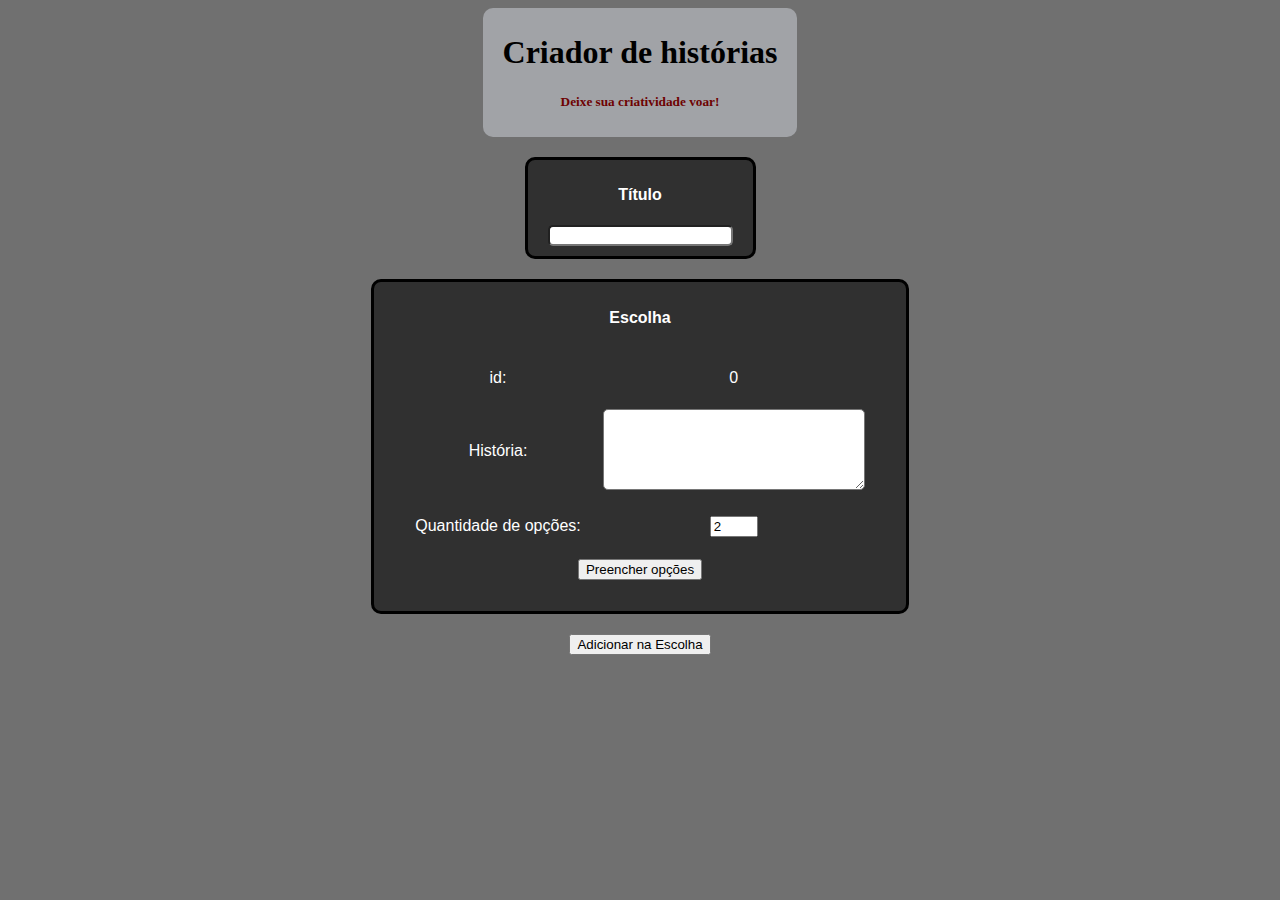
==== json_creator.html @ 96b3b90e "link index added" ====
<!DOCTYPE html>
<html lang="en">
<head>
    <meta charset="UTF-8">
    <meta http-equiv="X-UA-Compatible" content="IE=edge">
    <meta name="viewport" content="width=device-width, initial-scale=1.0">
    <title>Criador de histórias</title>
    <link rel="stylesheet" type="text/css" href="layout.css">
</head>
<body>
    <div class="ex_title">
        <div class="title">
            <h1 id="history_title">Criador de histórias</h1>
            <h5>Deixe sua criatividade voar!</h5>
        </div>
    </div>
    <div id="content">
        <div class="input_atom">
            <h4>Título</h4>
            <input class="input_text" type="text">
        </div>
        <div id="choices">
        </div>
        <div id="add_choice_div">
            <button id="add_choice">Adicionar na Escolha</button>
        </div>
        
    </div>
    <script>
        function show_options(){
            let i=0
            option = document.getElementById(this.id[this.id.length-1]+"_option_"+i.toString())
            link = document.getElementById(this.id[this.id.length-1] + "_option_link_"+i.toString())
            while (option !== null){
                option.remove()
                link.remove()
                i++
                option = document.getElementById(this.id[this.id.length-1] + "_option_"+i.toString())
                link = document.getElementById(this.id[this.id.length-1] + "_option_link_"+i.toString())
            }


            let number_input = document.getElementById("input_number_" + this.id[this.id.length-1])

            let table = document.getElementById("choice_table_" + this.id[this.id.length-1])

            console.log(number_input.max, number_input.value, number_input.value > number_input.max)

            if(number_input.value > Number(number_input.max) || number_input.value < 0){
                window.alert("Número inválido, digite um número entre 0 e 5.")
                return 
            }

            for (let i=0;i<number_input.value;i++){
                    let el = document.createElement('tr')
                    let el2 = document.createElement('tr')
                    el.id = this.id[this.id.length-1] + "_option_"+i.toString()
                    el2.id = this.id[this.id.length-1] + "_option_link_"+i.toString()

                    el.innerHTML = `
                    <td>Opção ${i}: </td> 
                    <td><input type="text" id="${this.id[this.id.length-1]}_input_number_${i}"></td>`
                    el2.innerHTML = `
                    <td>Link ${i}: </td> 
                    <td><input type="number" id="${this.id[this.id.length-1]}_input_link_${i}"></td>
                    `
                    
                    table.appendChild(el)
                    table.appendChild(el2)
                }
        }
        function add_choice() {
            let new_choice = document.createElement("div", {"class": "input_atom"})
            new_choice.className = "input_atom"
            console.log(actual_id)

            new_choice.innerHTML = `
                <h4>Escolha</h4>
                <table class="choice_table" id="choice_table_${actual_id}">
                    <tr>
                        <td>id: </td>
                        <td><span id="id_${actual_id}">${actual_id}</span></td>
                    </tr>
                    <tr>
                        <td>História: </td>
                        <td><textarea class="input_text" id="history_${actual_id}" cols="30" rows="5"></textarea></td>
                    </tr>
                    <tr>
                        <td>Quantidade de opções: </td>
                        <td><input type="number" class="input_number" id="input_number_${actual_id}" value="2" min="0" max="5"></td>
                    </tr>
                    <tr><td colspan="2"><button id="button_${actual_id}">Preencher opções</button></td></tr>
                </table>
            `

            parent = document.getElementById('choices')
            parent.appendChild(new_choice)
            
            let button = document.getElementById(`button_${actual_id}`)
            button.addEventListener('click', show_options, false)

            actual_id++

        }

        var actual_id = 0

        add_choice_button = document.getElementById('add_choice')
        add_choice_button.addEventListener('click', add_choice, false)

        add_choice()
    </script>
</body>
</html>
---- layout.css ----
body{
    background-color: rgb(112, 112, 112);
}
div.ex_title{
    text-align: center;
    width: 100%;
}
.title{
    padding-left: 20px;
    padding-right: 20px;
    padding-top: 5px;
    padding-bottom: 5px;
    border-radius: 10px;
    background-color: rgb(161, 163, 167);
    width: max-content;
    margin-left: auto;
    margin-right: auto;
}
h5{
    text-align: center;
    color:rgb(110, 2, 2);
    font-family:'Lucida Handwriting';
}
h1#history_title{
    text-align: center;
    font-family:'Lucida Handwriting';
}
#content{
    margin-left: 20%;
    margin-right: 20%;
}
p{
    text-indent: 40px;
    font-size: 20px;
    font-family: Verdana, Geneva, Tahoma, sans-serif;
}
div.option{
    padding-left: 20px;
    padding-right: 20px;
    padding-top: 5px;
    padding-bottom: 5px;
    border-radius: 10px;

    cursor: pointer;
    width: max-content;
}
p.option{
    padding-left: 20px;
    padding-right: 20px;
    padding-top: 5px;
    padding-bottom: 5px;
    border-radius: 10px;
    background-color: rgb(2, 2, 2);
    color: white;
    font-size: 15px;
    text-indent: 0px;
}
div.input_atom{
    padding-left: 20px;
    padding-right: 20px;
    padding-top: 5px;
    padding-bottom: 10px;
    border-radius: 10px;
    background-color: rgb(48, 48, 48);

    border-color: black;
    border-style: solid;
    border-width: 3px;

    margin: 20px;

    color: white;
    
    margin-left: auto;
    margin-right: auto;
    width: max-content;
    text-align: center;
    font-family: Verdana, Geneva, Tahoma, sans-serif;
}

.input_text{
    border-radius: 5px;
}

.input_number{
    width: 40px;
}
.choice_table{
    border-collapse:separate; 
    border-spacing:20px;
}

#add_choice_div{
    width: 100%;
    text-align: center;
}

#add_choice{
    width: max-content;
}
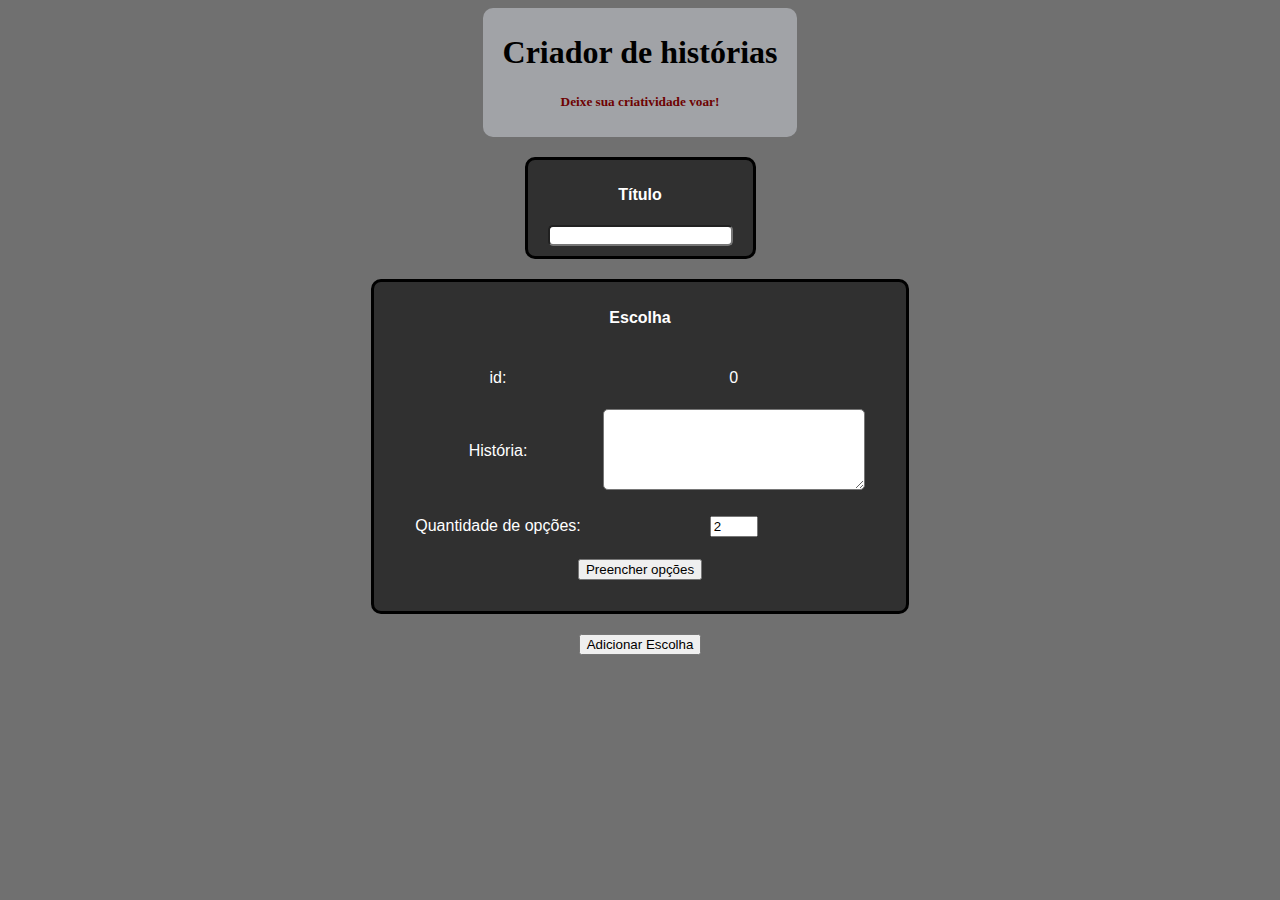
==== commit 66d836f2: "text add choice button changed" ====
--- a/json_creator.html
+++ b/json_creator.html
@@ -22,7 +22,7 @@
         <div id="choices">
         </div>
         <div id="add_choice_div">
-            <button id="add_choice">Adicionar na Escolha</button>
+            <button id="add_choice">Adicionar Escolha</button>
         </div>
         
     </div>
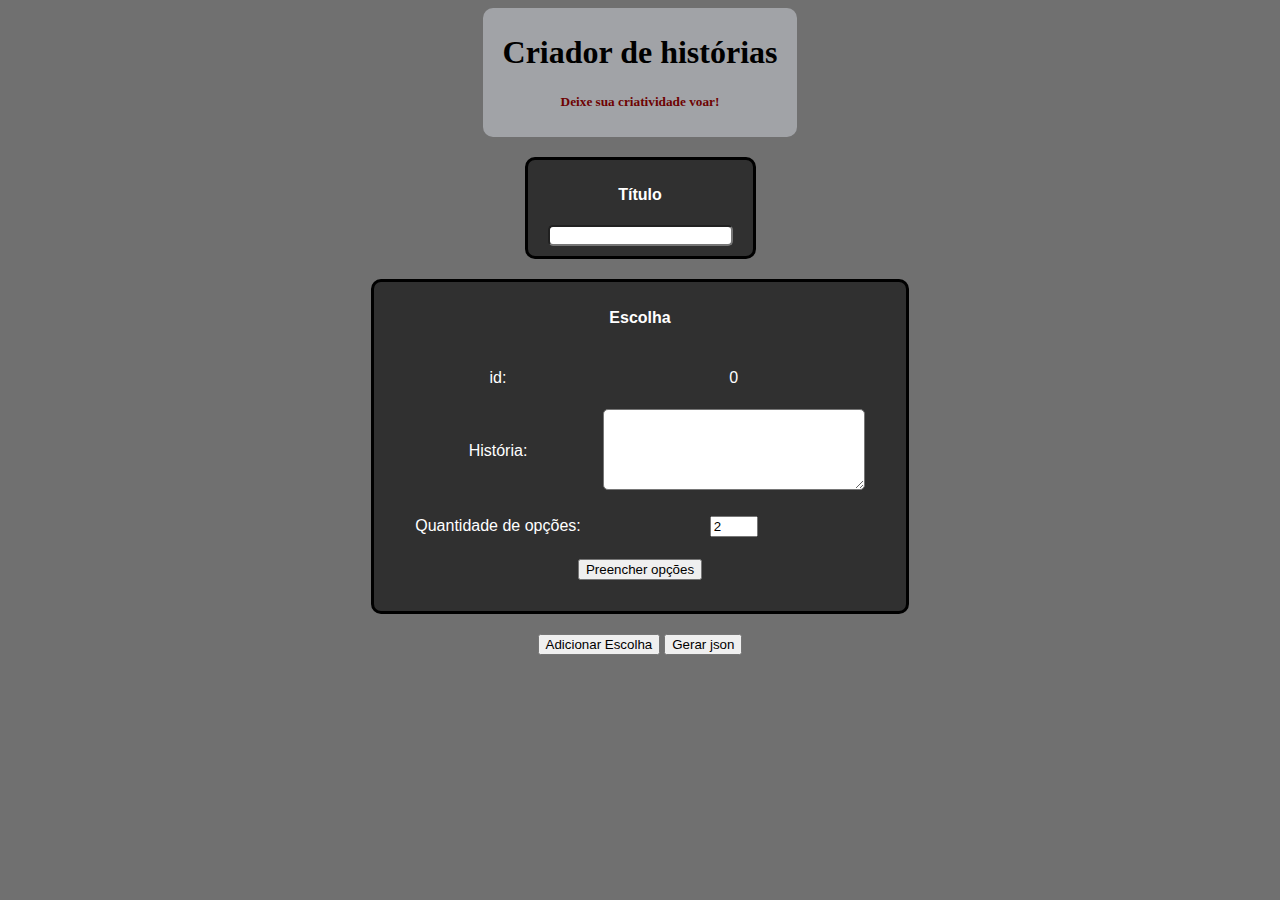
==== commit 12b0795a: "json creator 1th version completed" ====
--- a/json_creator.html
+++ b/json_creator.html
@@ -17,16 +17,73 @@
     <div id="content">
         <div class="input_atom">
             <h4>Título</h4>
-            <input class="input_text" type="text">
+            <input class="input_text" type="text" id="title">
         </div>
         <div id="choices">
         </div>
         <div id="add_choice_div">
             <button id="add_choice">Adicionar Escolha</button>
+            <button id="submit">Gerar json</button>
         </div>
         
     </div>
     <script>
+        /*
+        {
+            "id": 0,
+            "História": "Acabou a comida da sua geladeira, você sai as 21:00 da noite para buscar comida no mercado (2 quarteirões da sua casa)...",
+            "Opções": [
+                {"Id": 0, "Texto": "Ir de carro", "link": 1},
+                {"Id": 1, "Texto": "Ir a pé", "link": 2}
+            ]
+        }
+        */
+        function generate_json(){
+            json_result = {
+                "Titulo": document.getElementById('title').value,
+                "Escolhas": []
+            }
+
+            let i=0
+
+            choice = document.getElementById(`choice_table_${i}`)
+
+            for (;choice !== null;){
+                choice_json = {
+                    "id": i,
+                    "História": document.getElementById(`history_${i}`).value,
+                    "Opções": []
+                }
+                
+                let j=0
+
+                let option = document.getElementById(i.toString()+"_option_number_"+j.toString())
+                let link = document.getElementById(i.toString()+"_option_input_link_"+j.toString())
+                while (option !== null){
+                    let option_json = {"Id": j, "Texto": option.value, "link": null}
+
+                    if (link.value > 0 && link.value < actual_id){
+                        option_json.link = link.value
+                    }
+
+                    choice_json["Opções"].push(option_json)
+
+                    j++
+                    option = document.getElementById(i.toString()+"_option_number_"+j.toString())
+                    link = document.getElementById(i.toString()+"_option_input_link_"+j.toString())
+                }
+
+                json_result['Escolhas'].push(choice_json)
+
+                i++
+
+                choice = document.getElementById(`choice_table_${i}`)
+            }
+
+            console.log(json_result)
+
+        }
+
         function show_options(){
             let i=0
             option = document.getElementById(this.id[this.id.length-1]+"_option_"+i.toString())
@@ -59,10 +116,10 @@
 
                     el.innerHTML = `
                     <td>Opção ${i}: </td> 
-                    <td><input type="text" id="${this.id[this.id.length-1]}_input_number_${i}"></td>`
+                    <td><input type="text" id="${this.id[this.id.length-1]}_option_number_${i}"></td>`
                     el2.innerHTML = `
                     <td>Link ${i}: </td> 
-                    <td><input type="number" id="${this.id[this.id.length-1]}_input_link_${i}"></td>
+                    <td><input type="number" value="-1" id="${this.id[this.id.length-1]}_option_input_link_${i}"></td>
                     `
                     
                     table.appendChild(el)
@@ -70,7 +127,7 @@
                 }
         }
         function add_choice() {
-            let new_choice = document.createElement("div", {"class": "input_atom"})
+            let new_choice = document.createElement("div")
             new_choice.className = "input_atom"
             console.log(actual_id)
 
@@ -105,8 +162,12 @@
 
         var actual_id = 0
 
-        add_choice_button = document.getElementById('add_choice')
+        let add_choice_button = document.getElementById('add_choice')
+        let submit_button = document.getElementById('submit')
+        submit_button.addEventListener('click', generate_json, false)
         add_choice_button.addEventListener('click', add_choice, false)
+
+        var json_result
 
         add_choice()
     </script>
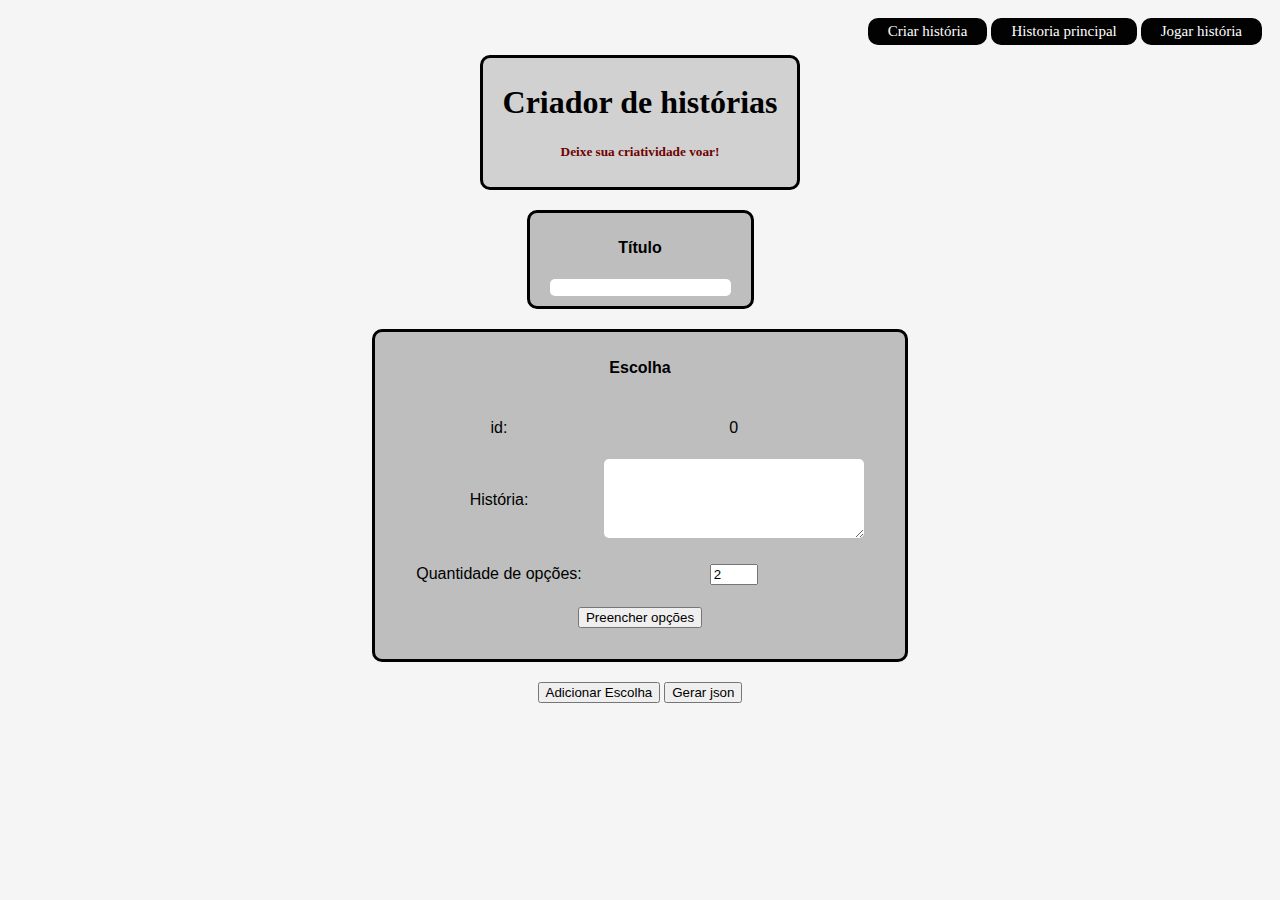
==== commit f3aba855: "1th colors changed" ====
--- a/json_creator.html
+++ b/json_creator.html
@@ -8,6 +8,24 @@
     <link rel="stylesheet" type="text/css" href="layout.css">
 </head>
 <body>
+    <div class="header">
+        <a href="/criar_historia">
+            <div class="header_item">
+                Criar história
+            </div>
+        </a>
+        <a href="/">
+            <div class="header_item">
+                Historia principal
+            </div>
+        </a>
+        <a href="/jogar_historia">
+            <div class="header_item">
+                Jogar história
+            </div>
+        </a>
+    </div>
+    
     <div class="ex_title">
         <div class="title">
             <h1 id="history_title">Criador de histórias</h1>
@@ -62,7 +80,7 @@
                 while (option !== null){
                     let option_json = {"Id": j, "Texto": option.value, "link": null}
 
-                    if (link.value > 0 && link.value < actual_id){
+                    if (link.value >= 0 && link.value < actual_id){
                         option_json.link = link.value
                     }
 
@@ -81,6 +99,7 @@
             }
 
             console.log(json_result)
+            navigator.clipboard.writeText(JSON.stringify(json_result));
 
         }
 
--- a/layout.css
+++ b/layout.css
@@ -1,5 +1,5 @@
 body{
-    background-color: rgb(112, 112, 112);
+    background-color: rgb(245, 245, 245);
 }
 div.ex_title{
     text-align: center;
@@ -11,7 +11,11 @@
     padding-top: 5px;
     padding-bottom: 5px;
     border-radius: 10px;
-    background-color: rgb(161, 163, 167);
+    background-color: rgb(209, 209, 209);
+    border-color: black;
+    border-style: solid;
+    border-width: 3px;
+
     width: max-content;
     margin-left: auto;
     margin-right: auto;
@@ -34,34 +38,29 @@
     font-size: 20px;
     font-family: Verdana, Geneva, Tahoma, sans-serif;
 }
-div.option{
-    padding-left: 20px;
-    padding-right: 20px;
-    padding-top: 5px;
-    padding-bottom: 5px;
-    border-radius: 10px;
-
-    cursor: pointer;
-    width: max-content;
-}
 p.option{
-    padding-left: 20px;
-    padding-right: 20px;
-    padding-top: 5px;
-    padding-bottom: 5px;
+    padding: 5px 20px 5px 20px;
     border-radius: 10px;
     background-color: rgb(2, 2, 2);
+    cursor: pointer;
+
+    transition: padding 0.25s;
+
+    width: max-content;
     color: white;
     font-size: 15px;
     text-indent: 0px;
 }
+
+p.option:hover{
+    padding: 10px 40px 10px 40px;
+}
+
+
 div.input_atom{
-    padding-left: 20px;
-    padding-right: 20px;
-    padding-top: 5px;
-    padding-bottom: 10px;
+    padding: 5px 20px 10px 20px;
     border-radius: 10px;
-    background-color: rgb(48, 48, 48);
+    background-color: rgb(190, 190, 190);
 
     border-color: black;
     border-style: solid;
@@ -69,7 +68,7 @@
 
     margin: 20px;
 
-    color: white;
+    color: rgb(0, 0, 0);
     
     margin-left: auto;
     margin-right: auto;
@@ -80,6 +79,7 @@
 
 .input_text{
     border-radius: 5px;
+    border-style: none;
 }
 
 .input_number{
@@ -97,4 +97,37 @@
 
 #add_choice{
     width: max-content;
+}
+
+
+div.header{
+    height: max-content;
+    text-align: right;
+    padding-bottom: 10px;
+    padding: 10px 10px 10px 10px;
+}
+
+div.header a{
+    text-decoration: none;
+    color: white;
+}
+
+div.header_item{
+    padding: 5px 20px 5px 20px;
+    border-radius: 10px;
+    background-color: rgb(2, 2, 2);
+    cursor: pointer;
+
+    display: inline-block;
+
+    transition: padding 0.25s;
+
+    width: max-content;
+    color: white;
+    font-size: 15px;
+    text-indent: 0px;
+}
+
+div.header_item:hover{
+    padding: 10px 40px 10px 40px;
 }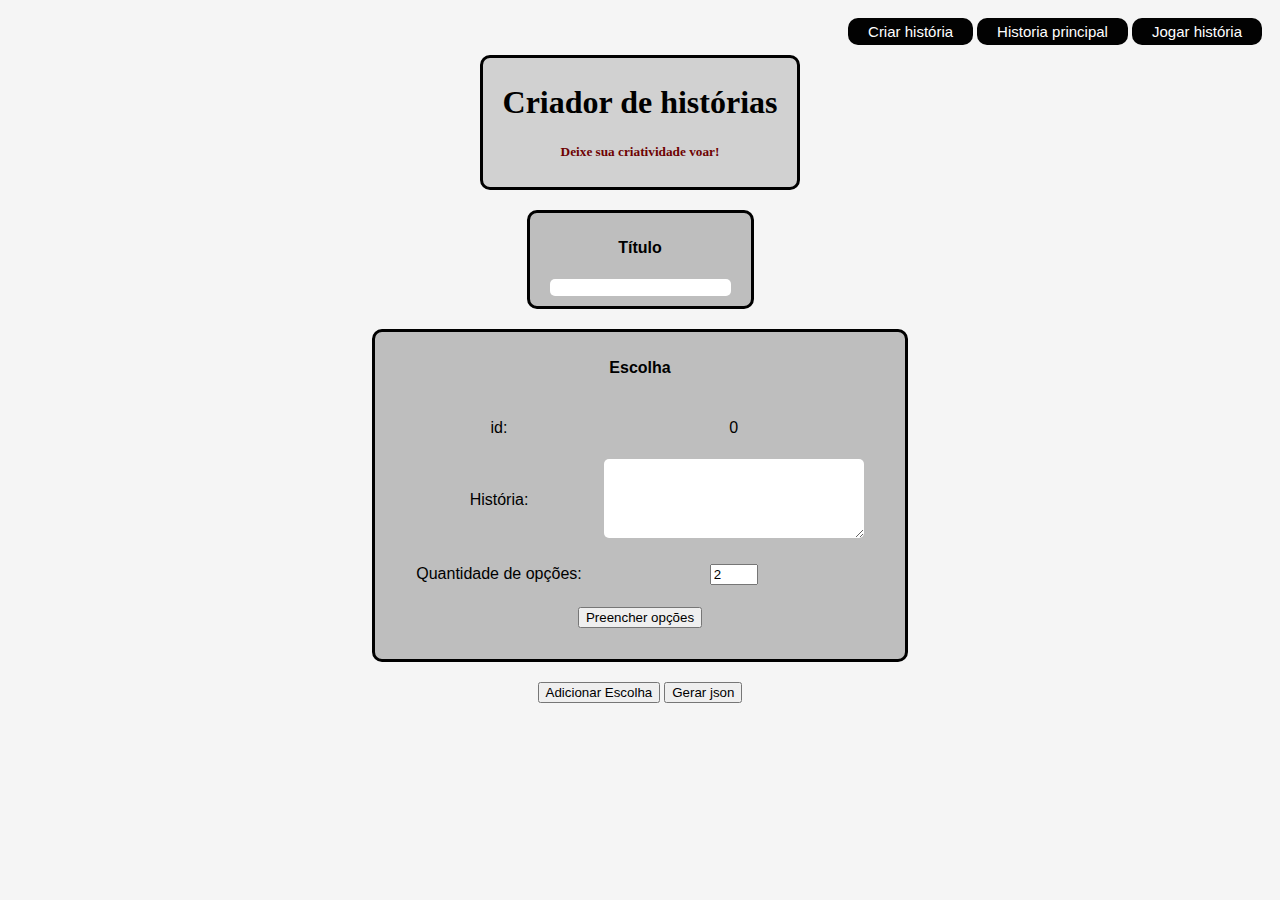
==== commit 8df92987: "links updated on json creator" ====
--- a/json_creator.html
+++ b/json_creator.html
@@ -9,17 +9,17 @@
 </head>
 <body>
     <div class="header">
-        <a href="/criar_historia">
+        <a href="https://luizmgoncalves.github.io/story_telling_creator/json_creator">
             <div class="header_item">
                 Criar história
             </div>
         </a>
-        <a href="/">
+        <a href="https://luizmgoncalves.github.io/story_telling_creator/">
             <div class="header_item">
                 Historia principal
             </div>
         </a>
-        <a href="/jogar_historia">
+        <a href="https://luizmgoncalves.github.io/story_telling_creator/json_instant_decoder">
             <div class="header_item">
                 Jogar história
             </div>
--- a/layout.css
+++ b/layout.css
@@ -41,7 +41,7 @@
 p.option{
     padding: 5px 20px 5px 20px;
     border-radius: 10px;
-    background-color: rgb(2, 2, 2);
+    background-color: black;
     cursor: pointer;
 
     transition: padding 0.25s;
@@ -112,6 +112,7 @@
     color: white;
 }
 
+
 div.header_item{
     padding: 5px 20px 5px 20px;
     border-radius: 10px;
@@ -126,6 +127,7 @@
     color: white;
     font-size: 15px;
     text-indent: 0px;
+    font-family: Verdana, Geneva, Tahoma, sans-serif;
 }
 
 div.header_item:hover{
